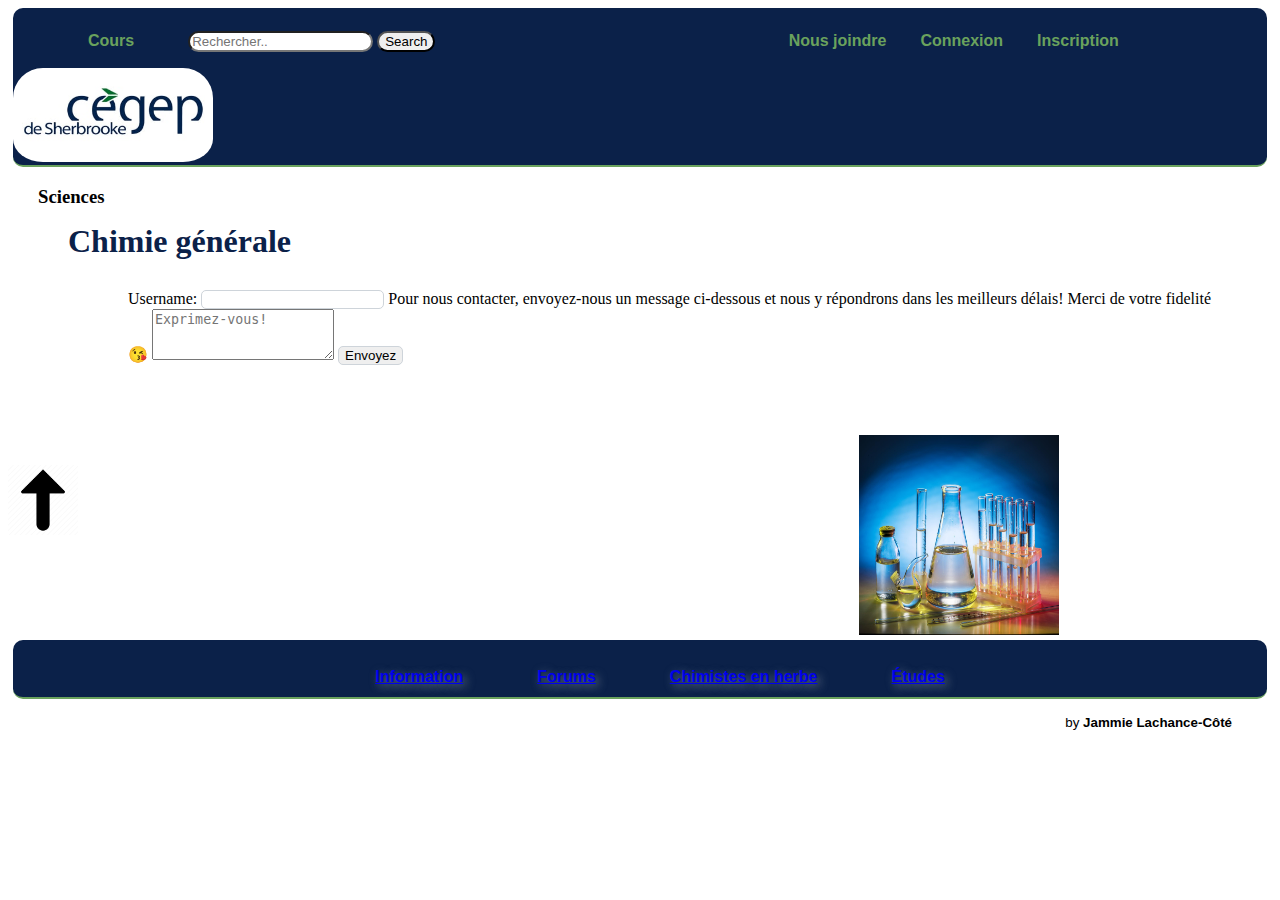
==== contact.html @ 5b01406b "Import my project to github" ====
<!DOCTYPE html>
<html lang="en">
  <head>
    <meta charset="UTF-8" />
    <meta http-equiv="X-UA-Compatible" content="IE=edge" />
    <meta name="viewport" content="width=device-width, initial-scale=1.0" />
    <link rel="stylesheet" href="style.css" />
    <link
      href="https://cdn.jsdelivr.net/npm/bootstrap@5.2.0/dist/css/bootstrap.min.css"
      rel="stylesheet"
      integrity="sha384-gH2yIJqKdNHPEq0n4Mqa/HGKIhSkIHeL5AyhkYV8i59U5AR6csBvApHHNl/vI1Bx"
      crossorigin="anonymous"
    />
    <link rel="icon" href="images/atome.ico" type="image/x-icon" />
    <title>Chimie générale ⚛️</title>
  </head>
  <body>
    <div class="container" id="container">
      <div class="header">
        <div class="menu-bar">
          <div class="row">
            <ul>
              <li><a href="index.html" class="li">Cours</a></li>
              <li>
                <input type="search" placeholder="Rechercher.." />
              </li>
              <li>
                <input type="submit" value="Search" />
              </li>
              <li class="interact">Nous joindre</li>
              <li>Connexion</li>
              <li>Inscription</li>
            </ul>
            <img
              src="/images/cegep-sherbrooke.jpg"
              alt="Cégep de Sherbrooke Chimistry"
            />
          </div>
        </div>
        <div class="courseTitle">
          <h3>Sciences</h3>
          <h1>Chimie générale</h1>
        </div>
      </div>
      <div class="main">
        <div class="row">
          <div class="form-group col-9">
            <label for="username">Username: </label>
            <input
              type="text"
              name="username"
              id="form-control"
              class="username"
            />
            <label for="nousContacter"
              >Pour nous contacter, envoyez-nous un message ci-dessous et nous y
              répondrons dans les meilleurs délais! Merci de votre fidelité
              😘</label
            >
            <textarea
              class="form-control"
              name="nousContacter"
              id="nousContacter"
              rows="3"
              placeholder="Exprimez-vous!"
            ></textarea>
            <input type="submit" value="Envoyez" class="btn btn-primary" />
          </div>
        </div>
      </div>
      <div class="row">
        <div class="col-1"></div>
        <div class="col-2">
          <a href="#container">
            <img
              src="/images/arrowBack.webp"
              alt=""
              width="70px"
              class="retour"
            />
          </a>
        </div>
        <div class="col-9">
          <div class="subFooter"></div>
        </div>
      </div>
      <div class="footer">
        <div class="menu-bar">
          <ul>
            <li><a href="/">Information</a></li>
            <li><a href="/">Forums</a></li>
            <li><a href="/">Chimistes en herbe</a></li>
            <li><a href="/">Études</a></li>
          </ul>
        </div>
        <p>
          <a
            href="https://enchanting-syrniki-d413fa.netlify.app/works.html"
            alt="Portfolio"
            class="portfolio"
            >by <strong>Jammie Lachance-Côté</strong></a
          >
        </p>
      </div>
    </div>
  </body>
</html>
---- style.css ----
.header .menu-bar
{
  margin-top: 7px;
  padding-top: 7px;
  margin: 0 auto;
  height: 150px;
  background: #0B2149;
  border-radius: 10px;
  margin: 5px;
  border-bottom: 2px solid #6aa25d;
}
.header .li
{
  font-weight: bold;
  font-size: 12px/18px;
  font-family: sans-serif;
  margin-right: 15px;
  margin-left: 15px;
  color: #6aa25d;
  cursor: pointer;
  transition: all 0.2s;
  padding: 5px;
  text-decoration: none;
}
.header .li:hover
{
  background: #6aa25d;
  color: #F7F7F7;
  border-radius: 25px;
  padding: 5px;
}
.header ul li
{
  font-weight: bold;
  font-size: 12px/18px;
  font-family: sans-serif;
  display: inline-block;
  margin-right: 15px;
  margin-left: 15px;
  position: relative;
  color: #6aa25d;
  cursor: pointer;
  transition: all 0.2s;
}
.header ul li:hover
{
  background: #6aa25d;
  color: #F7F7F7;
  border-radius: 25px;
}
.header .menu-bar img
{
  margin: 0 auto;
  width: 200px;
  padding-bottom: 7px;
  display: relative;
  border-radius: 30px;
}
.header .menu-bar input
{
  border-radius: 12px;
  margin-right: -30px;
}
.header .menu-bar input:hover
{
  background: #fff;
}
.header .menu-bar .interact
{
  margin-left: 30%;
}

.header h1
{
  font-family:Cambria, Cochin, Georgia, Times, 'Times New Roman', serif;
  color: #0B2149;
  line-height: 0.8;
  padding-left: 60px;
}
.header h3
{
  margin-bottom: 0;
  padding-left: 30px;
}
.header .courseTitle
{
  margin-bottom: 30px;
}

.main
{
  margin-left: 120px;
  padding-right: 50px;
}
.main h2
{
  margin-left: 25px;
}
.main li.listCaption
{
  display: table-row;
  font-size: larger;
  text-decoration: underline;
}
.main .chimistryInfo
{
  background-color: #f5f5dc;
  padding: 6px;
  border: 1px solid #afc76dd4;
  border-bottom: 0;
  box-shadow: 1px 2px #263226da;
}
.main .chimistryInfo .hebraique
{
  font-size: small;
}
.main .chimistryInfo ul, .main .chimistryInfo li
{
  list-style-type: none;
}
.chimistryInfo h3:hover
{
  cursor: pointer;
}
.main input
{
  margin-top: 5px;
  border: 1px solid #CED4DA;
  border-radius: 5px;
}
.main .chimistes
{
  padding: 5px;
  background-color: #f5f5dc;
  border: 1px solid #afc76dd4;
  box-shadow: 2px 1px #263226da;
}
.main a.wikipedia, .chimistes a.wikipedia
{
  color: grey;
}
.main a:hover
{
  color:rgb(248, 99, 193);
}
.main a:visited, .chimistes a:visited
{
  color: rgb(244, 155, 211);
}
.main a:visited:hover {
  color: rgb(248, 99, 193);
}
.retour
{
  display: block;
  position: relative;
  bottom: -100px;
}
.subFooter
{
  height: 200px;
  width: 100%;
  background-image: url("images/chimistry.jpg");
  background-size: 200px 200px;
  background-repeat: no-repeat;
  background-position: 80% 0;
}
.footer
{
  position: relative;
  bottom: 0;
  width: 100%;
}
.footer .menu-bar {
  padding-top: 7px;
  text-align: center;
  height: 50px;
  background: #0B2149;
  border-radius: 10px;
  margin: 5px;
  border-bottom: 2px solid #6aa25d;
}

.footer ul li {
  font-weight: bold;
  font-size: 12px/18px;
  font-family: sans-serif;
  display: inline-block;
  text-shadow: 3px 3px 10px rgba(206, 212, 218, 0.5);
  text-decoration: none;
  margin-right: 30px;
  margin-left: 30px;
  position: relative;
  color: #6aa25d;
  cursor: pointer;
  transition: all 0.2s;
  padding: 5px;
}
.footer .li {
  line-height: 1;
  font-weight: bold;
  font-size: 12px/18px;
  font-family: sans-serif;
  margin-right: 15px;
  margin-left: 15px;
  color: #6aa25d;
  cursor: pointer;
  transition: all 0.2s;
  padding: 5px;
  text-decoration: none;
  display: inline-block;
}

.footer .li:hover {
  background: #6aa25d;
  color: #F7F7F7;
  border-radius: 25px;
  padding: 5px;
  opacity: 0.9;
}
.footer a.portfolio
{
  text-decoration: none;
  color: #000;
  display: block;
  text-align: right;
  font-size: smaller;
  font-family: 'Trebuchet MS', 'Lucida Sans Unicode', 'Lucida Grande', 'Lucida Sans', Arial, sans-serif;
  margin-right: 3em;
}
.footer a.portfolio:hover
{
  text-decoration: underline;
}
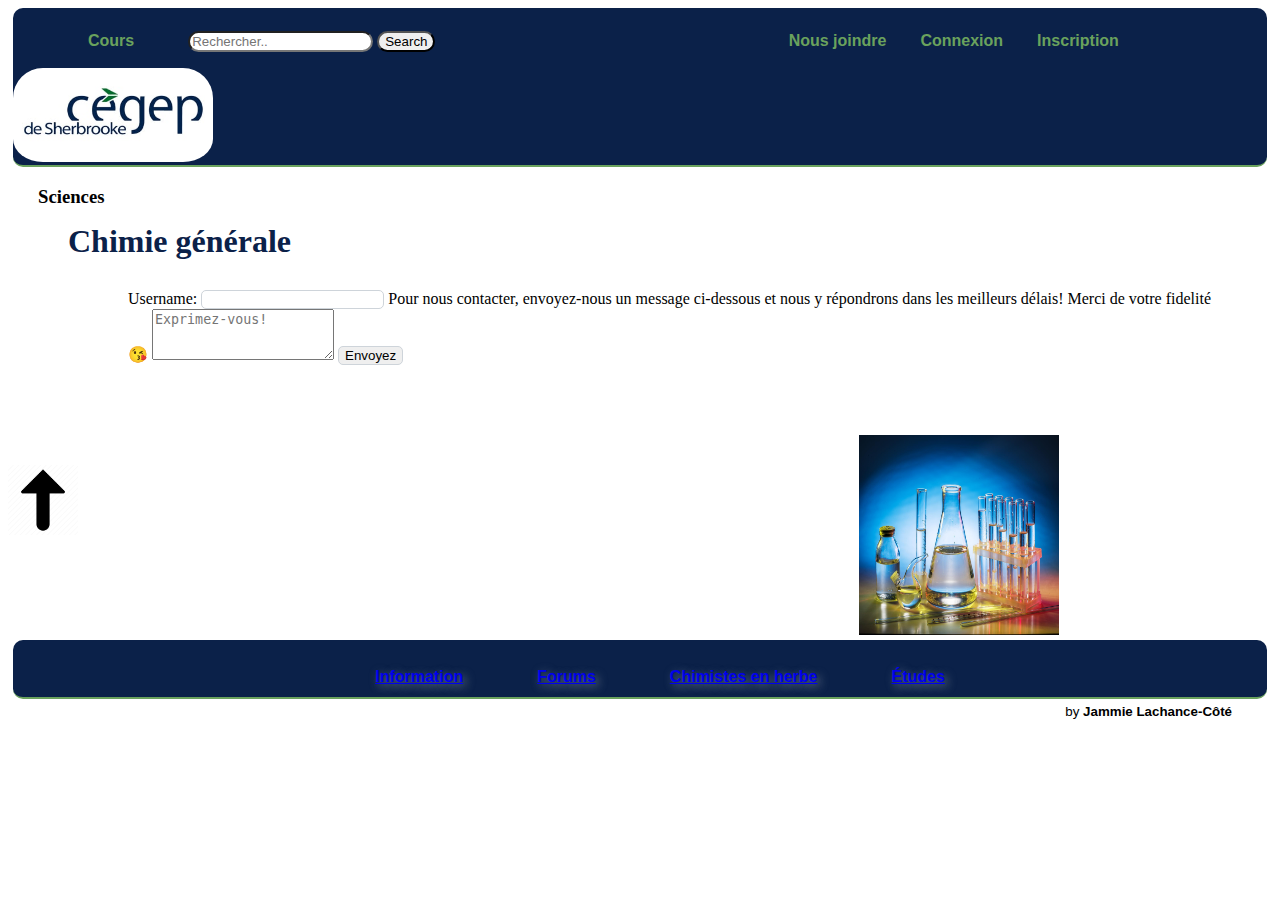
==== commit c6f92e41: "Add functions" ====
--- a/contact.html
+++ b/contact.html
@@ -93,14 +93,14 @@
             <li><a href="/">Études</a></li>
           </ul>
         </div>
-        <p>
+        <span>
           <a
             href="https://enchanting-syrniki-d413fa.netlify.app/works.html"
             alt="Portfolio"
             class="portfolio"
             >by <strong>Jammie Lachance-Côté</strong></a
           >
-        </p>
+        </span>
       </div>
     </div>
   </body>
--- a/style.css
+++ b/style.css
@@ -135,7 +135,7 @@
   border: 1px solid #afc76dd4;
   box-shadow: 2px 1px #263226da;
 }
-.main a.wikipedia, .chimistes a.wikipedia
+.main a.wikipedia, a.chimistes a.wikipedia
 {
   color: grey;
 }
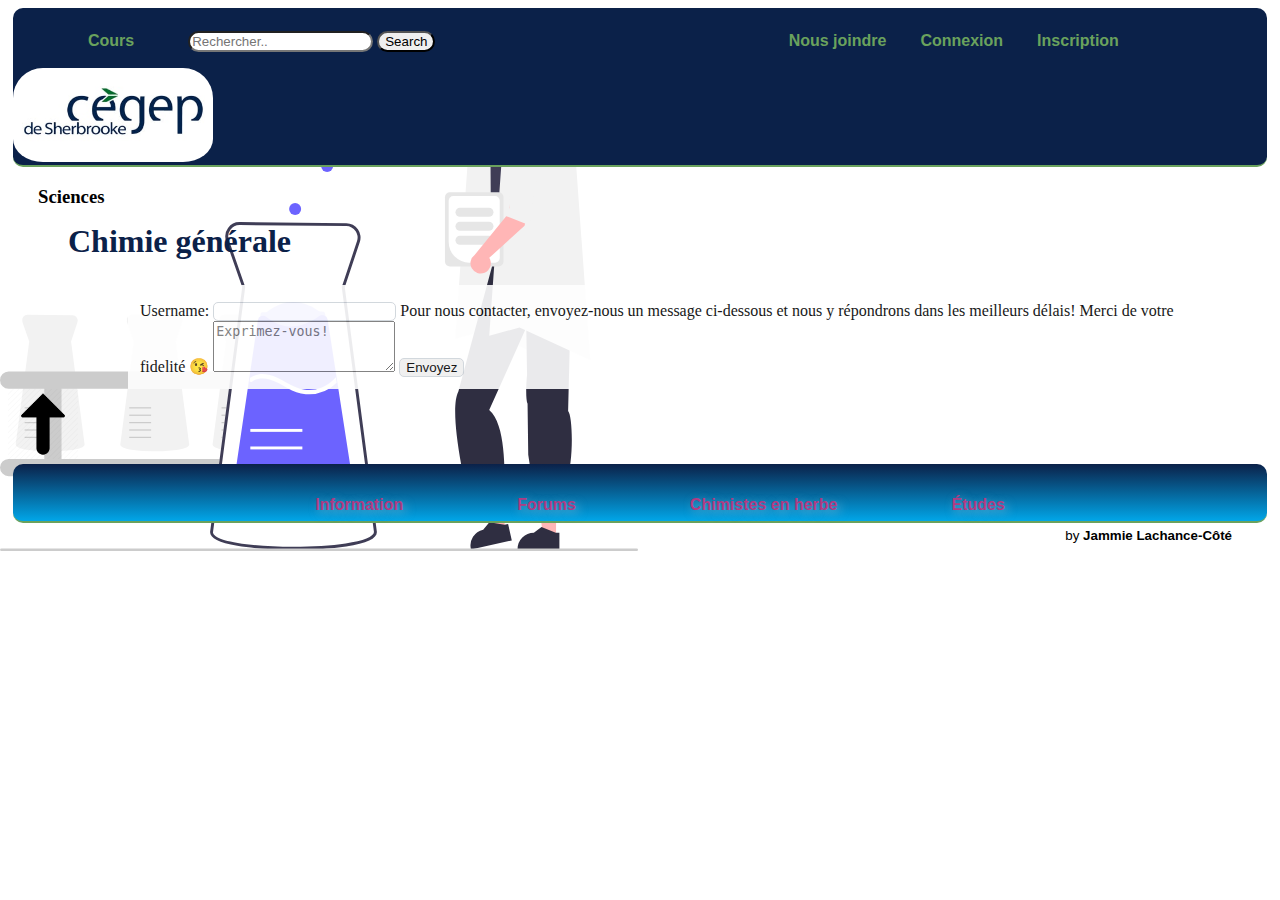
==== commit 2b757fc2: "b" ====
--- a/contact.html
+++ b/contact.html
@@ -44,7 +44,7 @@
       </div>
       <div class="main">
         <div class="row">
-          <div class="form-group col-9">
+          <form class="form-group col-9">
             <label for="username">Username: </label>
             <input
               type="text"
@@ -65,7 +65,7 @@
               placeholder="Exprimez-vous!"
             ></textarea>
             <input type="submit" value="Envoyez" class="btn btn-primary" />
-          </div>
+          </form>
         </div>
       </div>
       <div class="row">
@@ -80,17 +80,14 @@
             />
           </a>
         </div>
-        <div class="col-9">
-          <div class="subFooter"></div>
-        </div>
       </div>
       <div class="footer">
         <div class="menu-bar">
           <ul>
-            <li><a href="/">Information</a></li>
-            <li><a href="/">Forums</a></li>
-            <li><a href="/">Chimistes en herbe</a></li>
-            <li><a href="/">Études</a></li>
+            <li><a href="/" class="li">Information</a></li>
+            <li><a href="/" class="li">Forums</a></li>
+            <li><a href="/" class="li">Chimistes en herbe</a></li>
+            <li><a href="/" class="li">Études</a></li>
           </ul>
         </div>
         <span>
--- a/style.css
+++ b/style.css
@@ -1,3 +1,15 @@
+body
+{
+  background-image: url("images/chimistry.svg");
+  background-repeat: no-repeat;
+  background-position: bottom left;
+}
+form.form-group
+{
+  background-color: #fff;
+  opacity: 0.9;
+  padding: 12px;
+}
 .header .menu-bar
 {
   margin-top: 7px;
@@ -104,12 +116,17 @@
 }
 .main .chimistryInfo
 {
-  background-color: #f5f5dc;
+  font-family: 'Roboto', sans-serif;
+  background-color: #f5f5dcba;
   padding: 6px;
   border: 1px solid #afc76dd4;
   border-bottom: 0;
   box-shadow: 1px 2px #263226da;
 }
+.main .chimistryInfo p
+{
+  font-family: 'PT Mono', monospace;
+}
 .main .chimistryInfo .hebraique
 {
   font-size: small;
@@ -118,9 +135,16 @@
 {
   list-style-type: none;
 }
-.chimistryInfo h3:hover
-{
-  cursor: pointer;
+.main .chimistryInfo h3:hover
+{
+  cursor: pointer;
+}
+.main .chimistryInfo button
+{
+  border-radius: 7px;
+  background-color: #6aa25d;
+  border: 0;
+  box-shadow: 1px 1px #000;
 }
 .main input
 {
@@ -130,6 +154,7 @@
 }
 .main .chimistes
 {
+  font-family: 'Roboto', sans-serif;
   padding: 5px;
   background-color: #f5f5dc;
   border: 1px solid #afc76dd4;
@@ -154,7 +179,7 @@
 {
   display: block;
   position: relative;
-  bottom: -100px;
+  bottom: 0px;
 }
 .subFooter
 {
@@ -175,7 +200,7 @@
   padding-top: 7px;
   text-align: center;
   height: 50px;
-  background: #0B2149;
+  background: linear-gradient(#0B2149, #01A6E8);
   border-radius: 10px;
   margin: 5px;
   border-bottom: 2px solid #6aa25d;
@@ -191,7 +216,7 @@
   margin-right: 30px;
   margin-left: 30px;
   position: relative;
-  color: #6aa25d;
+  color: #b03b83;
   cursor: pointer;
   transition: all 0.2s;
   padding: 5px;
@@ -203,7 +228,7 @@
   font-family: sans-serif;
   margin-right: 15px;
   margin-left: 15px;
-  color: #6aa25d;
+  color: #b03b83;
   cursor: pointer;
   transition: all 0.2s;
   padding: 5px;
